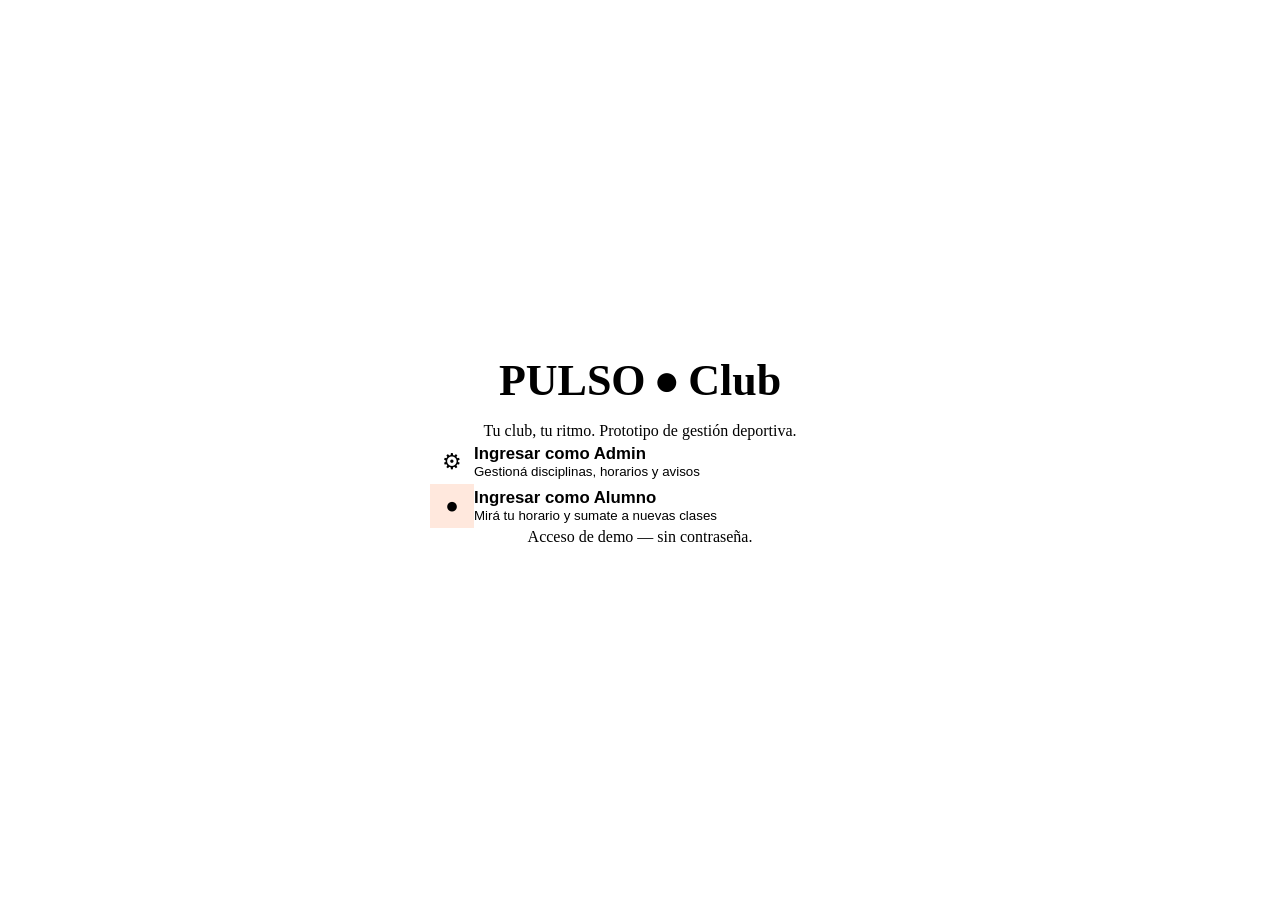
==== frontend/index.html @ db2fe66e "Sesion 1: MVP funcional completo de PULSO Club Backend FastAPI + SQLAlchemy + SQLite con modelos, CR" ====
<!DOCTYPE html>
<html lang="es">
<head>
<meta charset="UTF-8">
<meta name="viewport" content="width=device-width, initial-scale=1.0">
<title>PULSO Club</title>
<link rel="preconnect" href="https://fonts.googleapis.com">
<link href="https://fonts.googleapis.com/css2?family=Space+Grotesk:wght@600;700&family=Inter:wght@400;500;600;700&display=swap" rel="stylesheet">
<link rel="stylesheet" href="/assets/css/tokens.css">
<link rel="stylesheet" href="/assets/css/base.css">
<link rel="stylesheet" href="/assets/css/components.css">
<style>
  body {
    min-height: 100vh;
    display: flex; align-items: center; justify-content: center;
    background:
      radial-gradient(circle at 15% 15%, rgba(255,102,32,.16), transparent 40%),
      radial-gradient(circle at 85% 85%, rgba(20,160,172,.16), transparent 40%),
      var(--color-fondo);
    padding: var(--esp-md);
  }
  .login-caja {
    width: 100%; max-width: 420px;
    text-align: center;
    animation: aparecer var(--dur-enfasis) var(--curva);
  }
  @keyframes aparecer { from { opacity: 0; transform: translateY(12px); } to { opacity: 1; transform: translateY(0); } }
  .marca-login {
    font-family: var(--fuente-titulos); font-weight: 700; font-size: 2.75rem;
    display: flex; align-items: center; justify-content: center; gap: 8px;
    margin-bottom: var(--esp-xs);
  }
  .marca-login .punto { color: var(--color-primario); }
  .tagline { margin-bottom: var(--esp-2xl); }
  .opciones-login { display: flex; flex-direction: column; gap: var(--esp-md); }
  .opcion-rol {
    display: flex; align-items: center; gap: var(--esp-md);
    background: var(--color-fondo-alt); border: 1px solid var(--color-borde);
    border-radius: var(--radio-md); padding: var(--esp-lg); text-align: left;
    cursor: pointer; transition: border-color var(--dur-rapido) var(--curva), transform var(--dur-rapido) var(--curva), box-shadow var(--dur-rapido) var(--curva);
    color: inherit; width: 100%;
  }
  .opcion-rol:hover { border-color: var(--color-primario); transform: translateY(-2px); box-shadow: var(--sombra-md); }
  .opcion-rol .icono {
    width: 44px; height: 44px; border-radius: var(--radio-md); flex-shrink: 0;
    display: flex; align-items: center; justify-content: center; font-size: 1.4rem;
  }
  .opcion-rol.admin .icono { background: var(--color-info-fondo); color: var(--color-info); }
  .opcion-rol.alumno .icono { background: rgba(255,102,32,.15); color: var(--color-primario); }
  .opcion-rol strong { display: block; font-size: 1.05rem; }
  .opcion-rol span { color: var(--color-texto-suave); font-size: var(--texto-small); }
  .footer-login { margin-top: var(--esp-2xl); }
</style>
</head>
<body>
  <div class="login-caja">
    <div class="marca-login">PULSO<span class="punto">●</span>Club</div>
    <p class="tagline">Tu club, tu ritmo. Prototipo de gestión deportiva.</p>

    <div class="opciones-login">
      <button class="opcion-rol admin" data-rol="admin">
        <span class="icono" aria-hidden="true">⚙</span>
        <span>
          <strong>Ingresar como Admin</strong>
          <span>Gestioná disciplinas, horarios y avisos</span>
        </span>
      </button>
      <button class="opcion-rol alumno" data-rol="alumno">
        <span class="icono" aria-hidden="true">●</span>
        <span>
          <strong>Ingresar como Alumno</strong>
          <span>Mirá tu horario y sumate a nuevas clases</span>
        </span>
      </button>
    </div>

    <p class="footer-login texto-small">Acceso de demo — sin contraseña.</p>
  </div>

  <script type="module" src="/assets/js/login.js"></script>
</body>
</html>
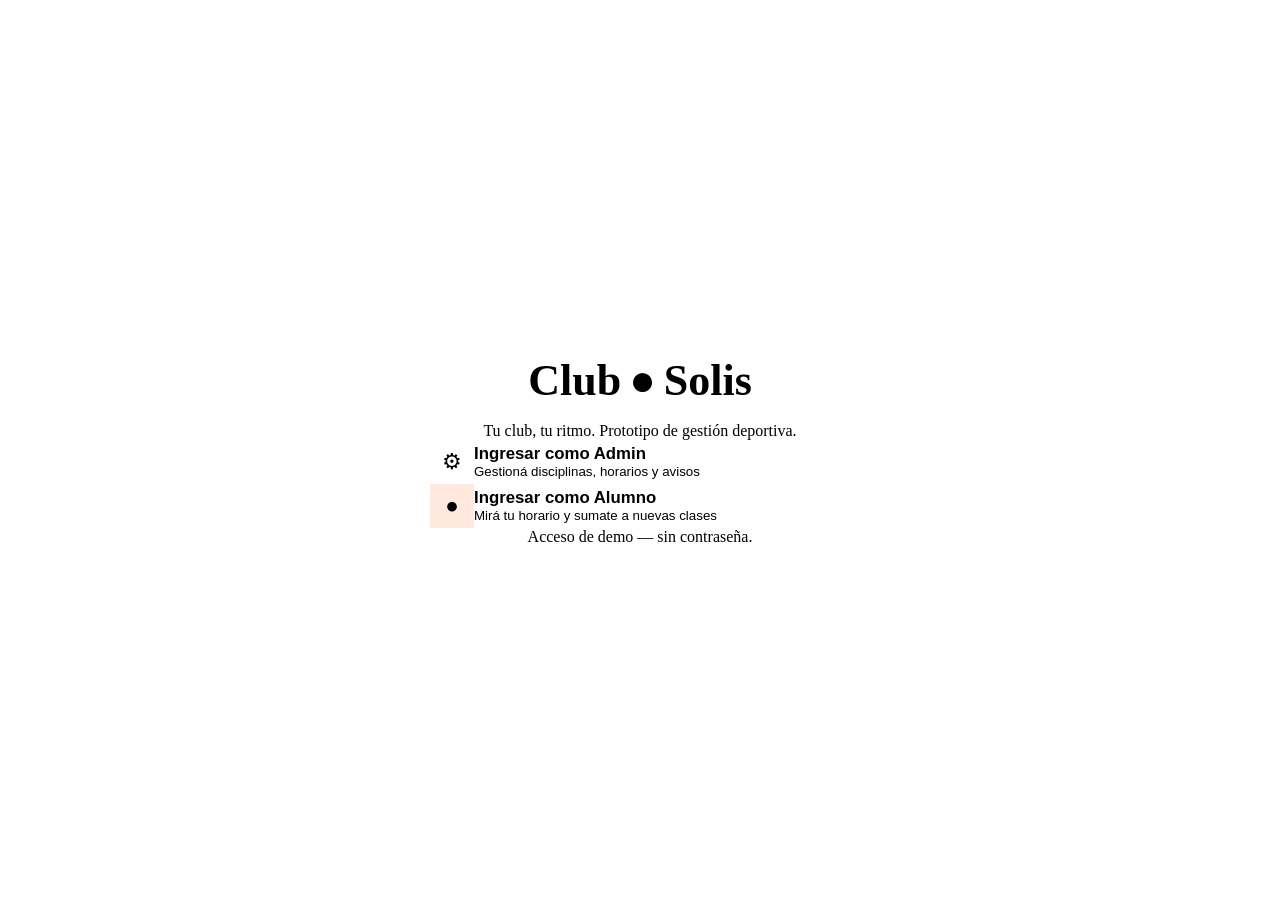
==== commit bb6c066f: "Sesion 2: renombra el proyecto de PULSO Club a Club Solis Pedido del socio de Gerardo tras ver la de" ====
--- a/frontend/index.html
+++ b/frontend/index.html
@@ -3,7 +3,7 @@
 <head>
 <meta charset="UTF-8">
 <meta name="viewport" content="width=device-width, initial-scale=1.0">
-<title>PULSO Club</title>
+<title>Club Solis</title>
 <link rel="preconnect" href="https://fonts.googleapis.com">
 <link href="https://fonts.googleapis.com/css2?family=Space+Grotesk:wght@600;700&family=Inter:wght@400;500;600;700&display=swap" rel="stylesheet">
 <link rel="stylesheet" href="/assets/css/tokens.css">
@@ -54,7 +54,7 @@
 </head>
 <body>
   <div class="login-caja">
-    <div class="marca-login">PULSO<span class="punto">●</span>Club</div>
+    <div class="marca-login">Club<span class="punto">●</span>Solis</div>
     <p class="tagline">Tu club, tu ritmo. Prototipo de gestión deportiva.</p>
 
     <div class="opciones-login">
